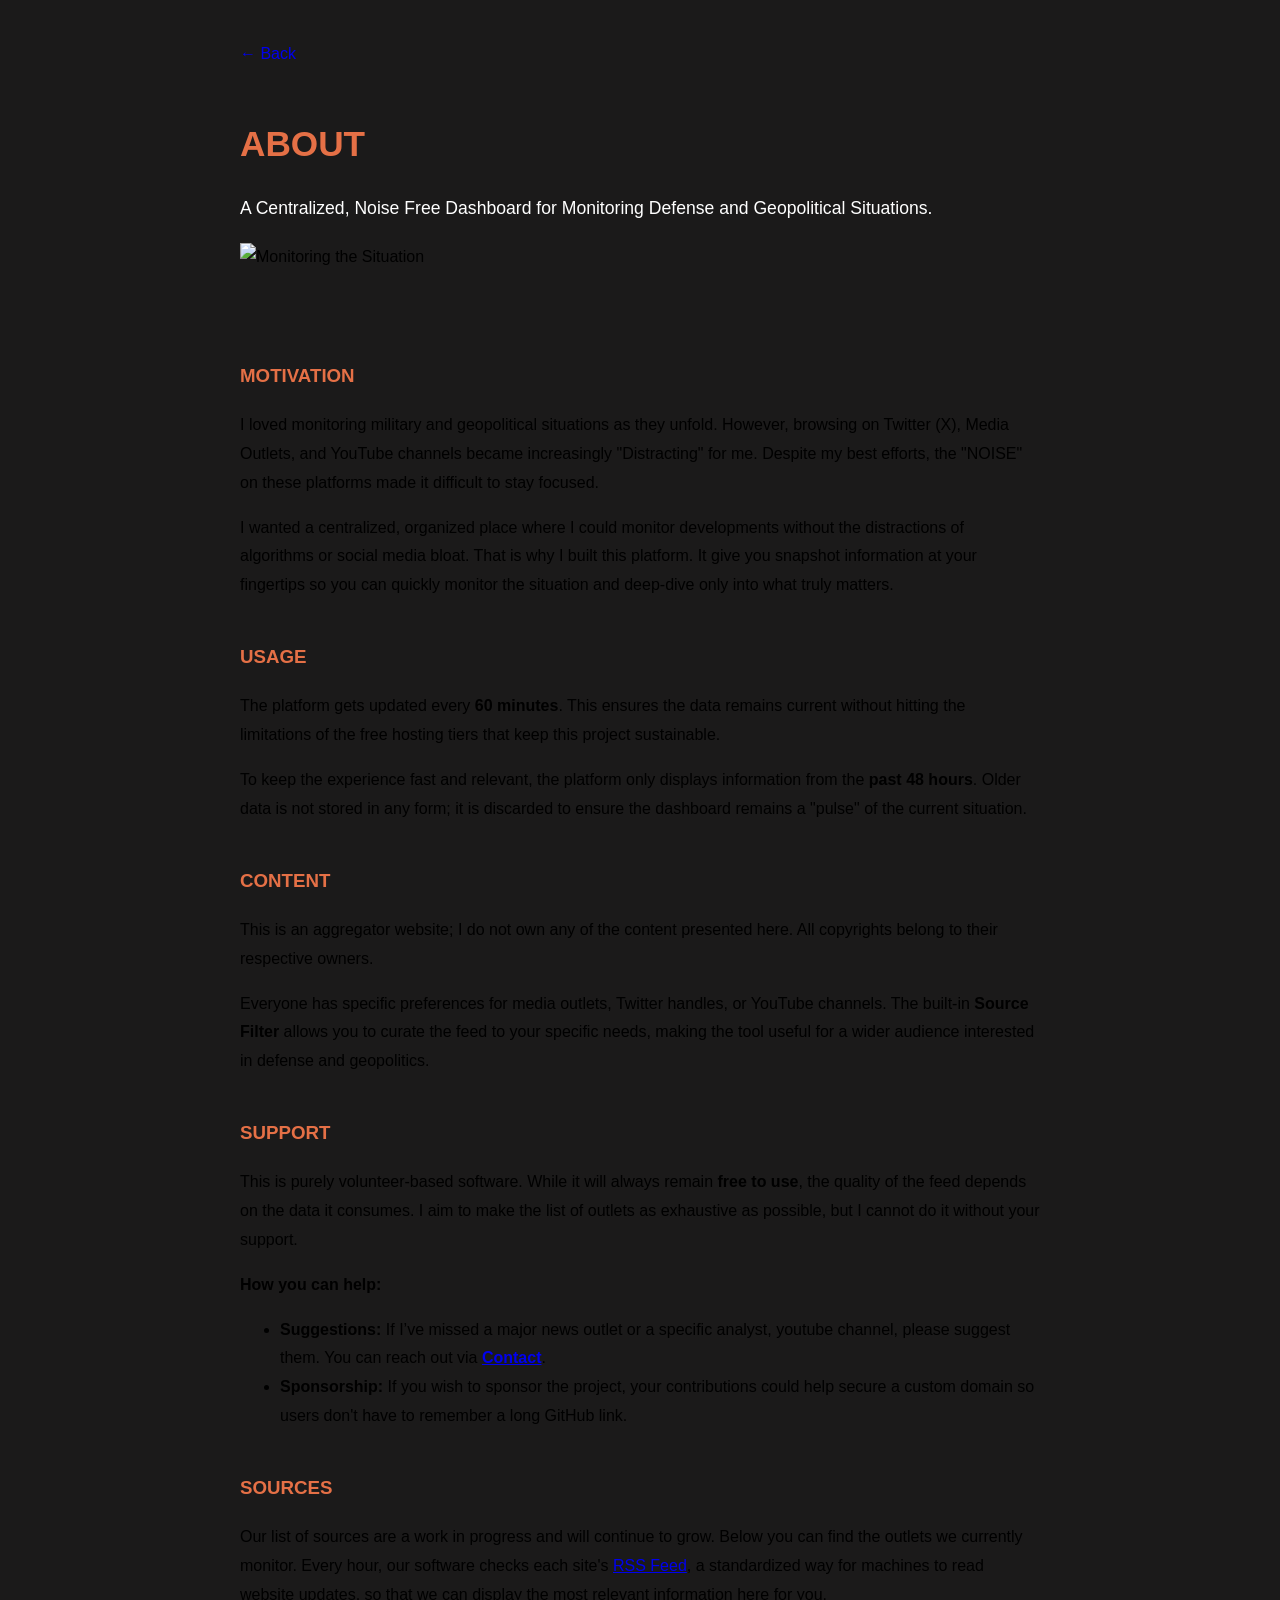
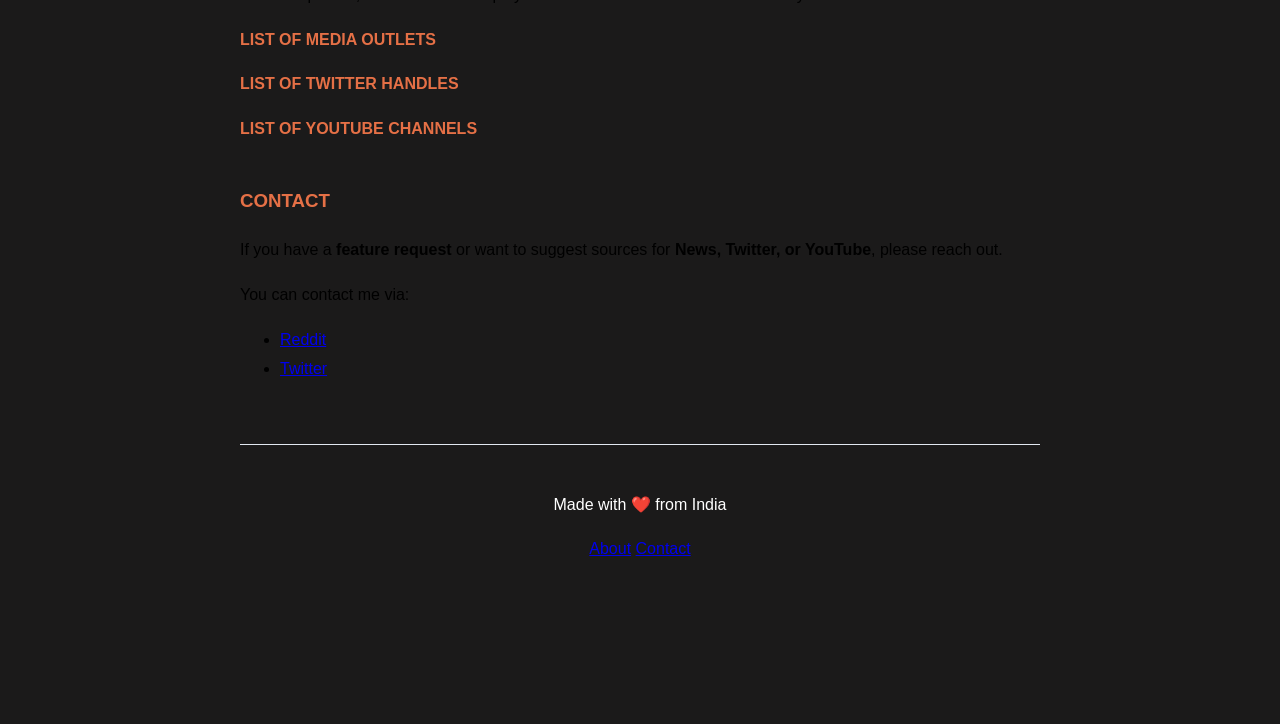
==== about.html @ 82c2994d "UI Changes" ====
<!DOCTYPE html>
<html lang="en">
<head>
    <meta charset="UTF-8">
    <title>About | Indian Defense Pulse</title>
    <meta name="viewport" content="width=device-width, initial-scale=1.0">
    <link rel="stylesheet" href="https://unpkg.com/@knadh/oat/oat.min.css">
    <link rel="stylesheet" href="style.css">
    <style>
        body { max-width: 800px; margin: auto; padding: 40px 20px; line-height: 1.8; }
        section { margin-bottom: 40px; }
        .back-btn { margin-bottom: 20px; display: inline-block; }
    </style>
</head>
<body>

    <a href="index.html" class="button outline back-btn">← Back</a>

    <header>
        <h1 class="head-title">ABOUT</h1>
        <p class="gray">A Centralized, Noise Free Dashboard for Monitoring Defense and Geopolitical Situations.</p>
        <img src="img/meme-01.jpg" alt="Monitoring the Situation">
    </header>
    <br>

    <section id="motivation">
        <h3 class="head-title">MOTIVATION</h3>
        <p>I loved monitoring military and geopolitical situations as they unfold. However, browsing on Twitter (X), Media Outlets, and YouTube channels became increasingly "Distracting" for me. Despite my best efforts, the "NOISE" on these platforms made it difficult to stay focused.</p>
        <p>I wanted a centralized, organized place where I could monitor developments without the distractions of algorithms or social media bloat. That is why I built this platform. It give you snapshot information at your fingertips so you can quickly monitor the situation and deep-dive only into what truly matters.</p>
    </section>

    <section id="usage">
        <h3 class="head-title">USAGE</h3>
        <p>The platform gets updated every <strong>60 minutes</strong>. This ensures the data remains current without hitting the limitations of the free hosting tiers that keep this project sustainable.</p>
        <p>To keep the experience fast and relevant, the platform only displays information from the <strong>past 48 hours</strong>. Older data is not stored in any form; it is discarded to ensure the dashboard remains a "pulse" of the current situation.</p>
    </section>

    <section id="content">
        <h3 class="head-title">CONTENT</h3>
        <p>This is an aggregator website; I do not own any of the content presented here. All copyrights belong to their respective owners.</p>
        <p>Everyone has specific preferences for media outlets, Twitter handles, or YouTube channels. The built-in <strong>Source Filter</strong> allows you to curate the feed to your specific needs, making the tool useful for a wider audience interested in defense and geopolitics.</p>
    </section>

    <section id="support">
        <h3 class="head-title">SUPPORT</h3>
        <p>This is purely volunteer-based software. While it will always remain <strong>free to use</strong>, the quality of the feed depends on the data it consumes. I aim to make the list of outlets as exhaustive as possible, but I cannot do it without your support.</p>
        <p><strong>How you can help:</strong></p>
        <ul>
        <li><strong>Suggestions:</strong> If I’ve missed a major news outlet or a specific analyst, youtube channel, please suggest them. You can reach out via <strong><a href="#contact">Contact</a></strong>.</li>
        <li><strong>Sponsorship:</strong> If you wish to sponsor the project, your contributions could help secure a custom domain so users don't have to remember a long GitHub link.</li>
        </ul>
    </section>

    <section id="sources">
        <h3 class="head-title">SOURCES</h3>
        <p>Our list of sources are a work in progress and will continue to grow. Below you can find the outlets we currently monitor. Every hour, our software checks each site's <a href="https://www.reddit.com/r/explainlikeimfive/comments/15kfcsm/eli5_what_is_rss_feed_and_how_is_it_useful/">RSS Feed</a>, a standardized way for machines to read website updates, so that we can display the most relevant information here for you.</p>
        <p class="head-title"><strong>LIST OF MEDIA OUTLETS</strong></p>
        <ul id="list-news"></ul>
        <p class="head-title"><strong>LIST OF TWITTER HANDLES</strong></p>
        <ul id="list-tweets"></ul>
        <p class="head-title"><strong>LIST OF YOUTUBE CHANNELS</strong></p>
        <ul id="list-youtube"></ul>
    </section>

    <section id="contact">
        <h3 class="head-title">CONTACT</h3>
        <p>If you have a <strong>feature request</strong> or want to suggest sources for <strong>News, Twitter, or YouTube</strong>, please reach out.</p>
        <p>You can contact me via:</p>
        <ul>
            <li><a href="https://www.reddit.com/user/soil_to_death/" target="_blank">Reddit</a></li>
            <li><a href="https://x.com/oyegunmen" target="_blank">Twitter</a></li>
        </ul>
    </section>

<footer style="margin: 60px 0 120px 0; border-top: 1px solid var(--border); padding-top: 30px; text-align: center;">
    <p style="font-weight: 500; color: var(--fg);">Made with ❤️ from India</p>
    
    <div class="hstack" style="justify-content: center; gap: 20px; margin-top: 10px;">
        <a href="about.html">About</a>
        <a href="about.html#contact">Contact</a>
    </div>
</footer>
<script src="about.js"></script>
</body>
</html>
---- style.css ----
:root {
    --bg: #1b1a1a;
    --fg: #ffffff;
    --card-bg: #272221;
    --border: #e2e8f0;
    --primary: #e57046;
    --gray: #ffffff;
    --accent: #f1f5f9;
    --nav-bg: rgba(255, 255, 255, 0.8);
}

body { max-width: 1100px; margin: auto; padding: 20px 20px 120px 20px; font-family: -apple-system, sans-serif; }

header { margin-bottom: 40px; }
header h1 { font-size: 2.2rem; margin-bottom: 15px; }
header p { line-height: 1.8; color: var(--gray); font-size: 1.1rem; }

html, body {
    background-color: var(--bg) !important;
}

.head-title{
    color: var(--primary);
}

.bottom-nav {
    position: fixed; 
    bottom: 0; left: 0; right: 0;
    display: flex; 
    justify-content: center; 
    padding: 20px; 
    z-index: 2000;
    pointer-events: none;
}
.bottom-nav button { 
    pointer-events: auto;
    margin: 0 5px; 
    border-radius: 4px; 
    font-weight: bold;
    border: 1px solid var(--border);
    background: var(--accent);
    color: var(--card-bg);
    transition: all 0.2s;
}

.bottom-nav button.active { 
    background: var(--primary) !important; 
    color: var(--secondary);
    border-color: var(--primary) !important;
}

.button.outline:hover {
    background-color: var(--primary) !important;
    color: var(--secondary) !important;
    border-color: var(--primary) !important;
    cursor: pointer;
    transform: translateY(-1px); 
}

a.outline.button {
    text-decoration: none;
    display: inline-flex;
    align-items: center;
    justify-content: center;
    transition: all 0.2s ease;
}

.card a { text-decoration: none !important; color: inherit !important; display: block; height: 100%; }
.card { 
    border: 1px solid var(--border); padding: 20px; border-radius: 10px; 
    background: var(--card-bg); transition: all 0.2s ease-in-out, border-color 0.2s;
    box-shadow: 0 4px 6px -1px rgba(0, 0, 0, 0.05);
}
.card:hover { border-color: var(--primary); transform: translateY(-2px); box-shadow: 0 10px 15px -3px rgba(0, 0, 0, 0.1);}

.meta { font-size: 0.75rem; font-weight: bold; margin-bottom: 12px; display: flex; justify-content: space-between; }
.source { color: var(--primary); text-transform: uppercase; }
.date { color: var(--gray); }

.news-grid { display: grid; grid-template-columns: repeat(auto-fill, minmax(320px, 1fr)); gap: 25px; }

.tweet-card p { font-size: 1rem; color: var(--fg); line-height: 1.5; margin: 0; white-space: pre-wrap; }
.news-card h3 { font-size: 1.15rem; margin-bottom: 10px; }
.news-card p { font-size: 0.95rem; color: var(--gray); line-height: 1.6; }
.yt-card img { width: 100%; border-radius: 6px; margin-bottom: 15px; aspect-ratio: 16/9; object-fit: cover; }

#filter-menu { display: none; background: var(--bg-light); padding: 20px; border: 1px solid var(--border); border-radius: 8px; margin: 20px 0; }
.checklist { display: flex; gap: 12px; flex-wrap: wrap; }
.check-item { display: flex; align-items: center; gap: 8px; font-size: 0.85rem; cursor: pointer; border: 1px solid var(--border); padding: 5px 12px; border-radius: 20px; }

.hidden { display: none; }
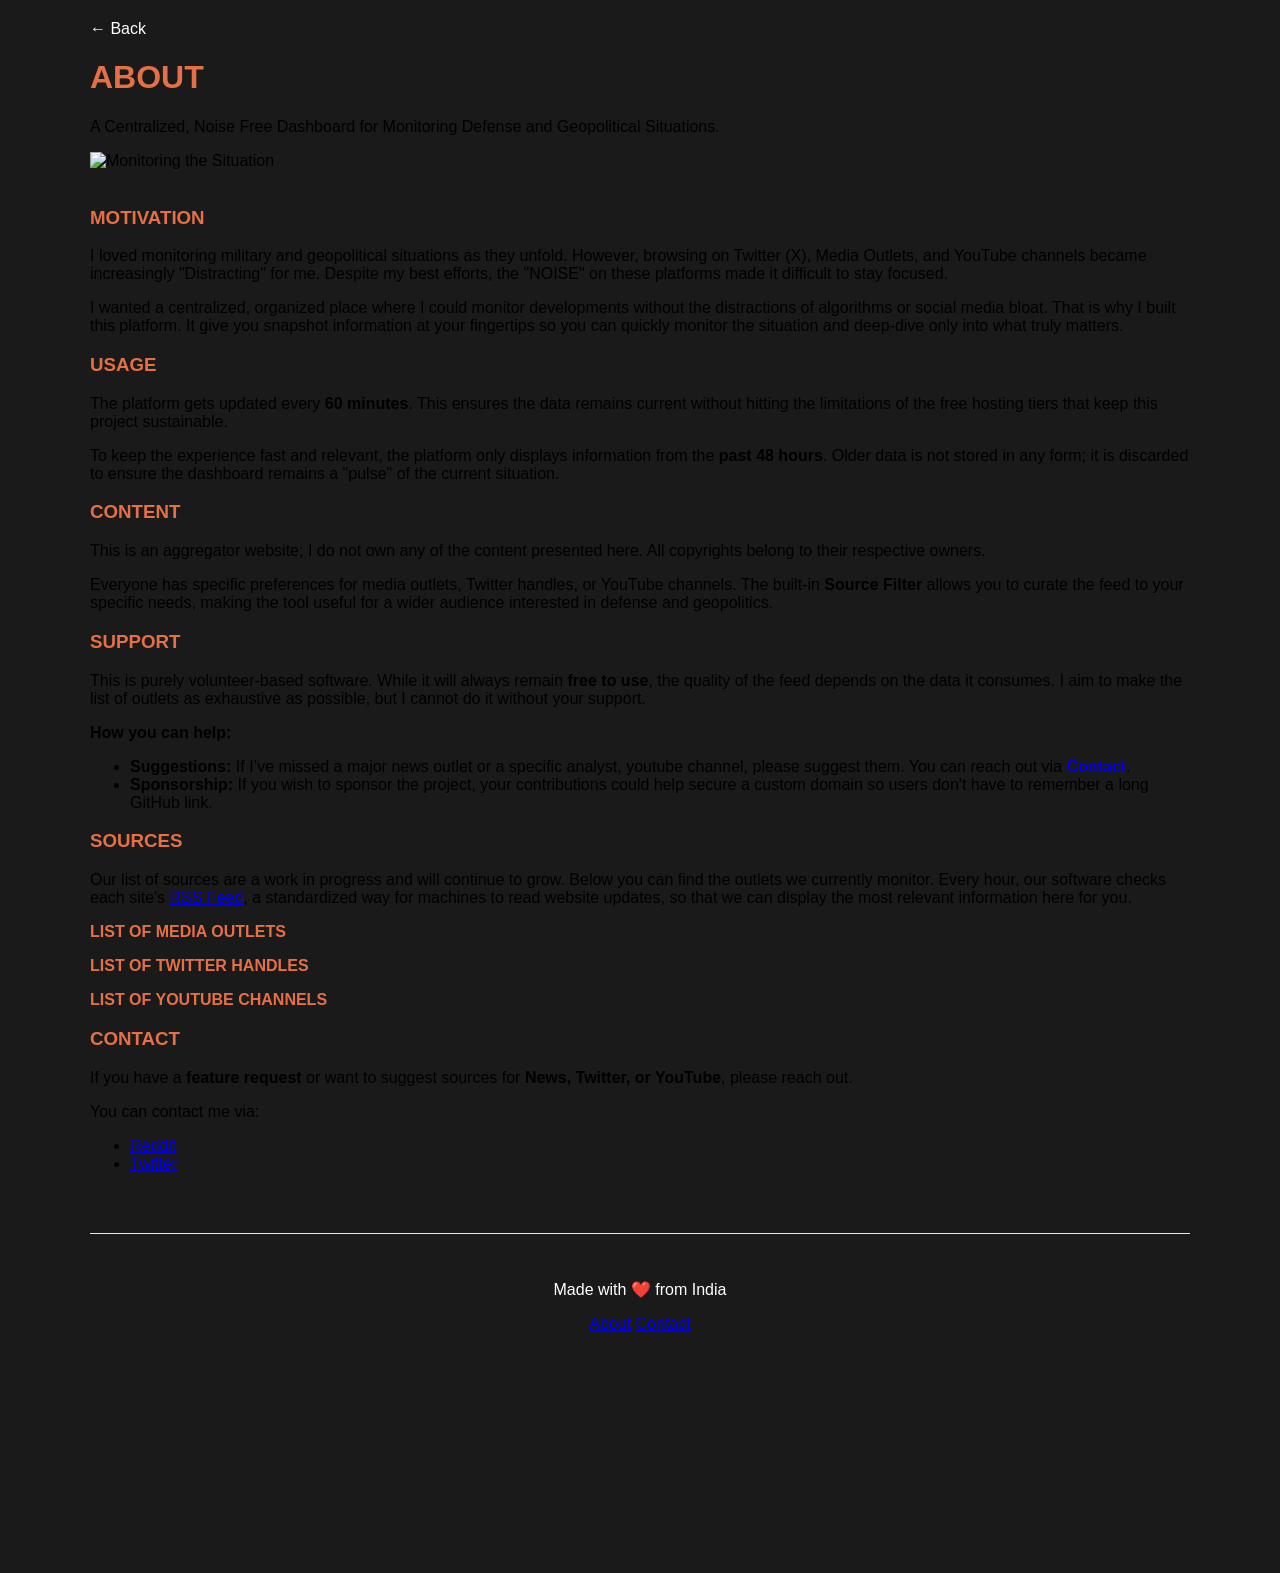
==== commit 013e9ca1: "UI Fixes" ====
--- a/about.html
+++ b/about.html
@@ -3,22 +3,28 @@
 <head>
     <meta charset="UTF-8">
     <title>About | Indian Defense Pulse</title>
+    <link rel="icon" type="image/png" href="img/favicon.png">
+
     <meta name="viewport" content="width=device-width, initial-scale=1.0">
+    <meta name="description" content="Monitor the Indian Defense and Geopolitical News, Tweets & Youtube Videos from the past 48 hours aggregated in one place.">
+    <meta name="keywords" content="Indian Defense, Geopolitics, OSINT, India News, Defense News Aggregator, Defense Pulse">
+
+    <meta property="og:type" content="website">
+    <meta property="og:url" content="https://indiandefensepulse.netlify.app/about">
+    <meta property="og:title" content="About - Indian Defense Pulse">
+    <meta property="og:description" content="Monitor the Indian Defense and Geopolitical News, Tweets & Youtube Videos from the past 48 hours aggregated in one place.">
+    <meta property="og:image" content="https://indiandefensepulse.netlify.app/img/hero.png">
+
     <link rel="stylesheet" href="https://unpkg.com/@knadh/oat/oat.min.css">
     <link rel="stylesheet" href="style.css">
-    <style>
-        body { max-width: 800px; margin: auto; padding: 40px 20px; line-height: 1.8; }
-        section { margin-bottom: 40px; }
-        .back-btn { margin-bottom: 20px; display: inline-block; }
-    </style>
 </head>
 <body>
 
-    <a href="index.html" class="button outline back-btn">← Back</a>
+    <a href="index.html" class="button outline special-btn">← Back</a>
 
     <header>
         <h1 class="head-title">ABOUT</h1>
-        <p class="gray">A Centralized, Noise Free Dashboard for Monitoring Defense and Geopolitical Situations.</p>
+        <p>A Centralized, Noise Free Dashboard for Monitoring Defense and Geopolitical Situations.</p>
         <img src="img/meme-01.jpg" alt="Monitoring the Situation">
     </header>
     <br>
@@ -81,5 +87,6 @@
     </div>
 </footer>
 <script src="about.js"></script>
+<script data-goatcounter="https://indiandefensepulse.goatcounter.com/count" async src="//gc.zgo.at/count.js"></script>
 </body>
 </html>
--- a/style.css
+++ b/style.css
@@ -1,5 +1,6 @@
 :root {
     --bg: #1b1a1a;
+    --head-bg: #232121;
     --fg: #ffffff;
     --card-bg: #272221;
     --border: #e2e8f0;
@@ -11,12 +12,57 @@
 
 body { max-width: 1100px; margin: auto; padding: 20px 20px 120px 20px; font-family: -apple-system, sans-serif; }
 
-header { margin-bottom: 40px; }
-header h1 { font-size: 2.2rem; margin-bottom: 15px; }
-header p { line-height: 1.8; color: var(--gray); font-size: 1.1rem; }
+html, body {
+    background-color: var(--bg);
+}
 
-html, body {
-    background-color: var(--bg) !important;
+p li{
+    color: var(--fg);
+}
+
+.status-bar {
+    background-color: var(--head-bg);
+    position: fixed;
+    top: 0;
+    left: 0;
+    z-index: 3000;
+    justify-content: center;
+    padding: 16px;
+    width: 100%;
+    box-shadow: 0 2px 10px rgba(0,0,0,0.05); 
+}
+
+@media (max-width: 1140px) {
+    .status-bar {
+        padding: 10px 20px;
+    }
+}
+
+.status-bar {
+    font-size: 0.6rem;
+    font-weight: 800;
+    text-transform: uppercase;
+    color: var(--primary);
+    margin-bottom: 15px;
+    letter-spacing: 0.1em;
+    display: flex;
+    align-items: center;
+    gap: 10px;
+}
+
+.dot {
+    height: 8px;
+    width: 8px;
+    background-color: #10b981;
+    display: inline-block;
+    box-shadow: 0 0 8px rgba(16, 185, 129, 0.6);
+    animation: pulse-dot 2s infinite;
+}
+
+@keyframes pulse-dot {
+    0% { opacity: 1; transform: scale(1); }
+    50% { opacity: 0.4; transform: scale(0.9); }
+    100% { opacity: 1; transform: scale(1); }
 }
 
 .head-title{
@@ -37,22 +83,21 @@
     margin: 0 5px; 
     border-radius: 4px; 
     font-weight: bold;
-    border: 1px solid var(--border);
-    background: var(--accent);
-    color: var(--card-bg);
+    border: 1px solid var(--border);;
+    color: var(--fg);
     transition: all 0.2s;
 }
 
 .bottom-nav button.active { 
-    background: var(--primary) !important; 
-    color: var(--secondary);
-    border-color: var(--primary) !important;
+    background: var(--primary); 
+    color: var(--bg);
+    border-color: var(--primary);
 }
 
 .button.outline:hover {
-    background-color: var(--primary) !important;
-    color: var(--secondary) !important;
-    border-color: var(--primary) !important;
+    background-color: var(--primary);
+    color: var(--bg);
+    border-color: var(--primary);
     cursor: pointer;
     transform: translateY(-1px); 
 }
@@ -65,7 +110,7 @@
     transition: all 0.2s ease;
 }
 
-.card a { text-decoration: none !important; color: inherit !important; display: block; height: 100%; }
+.card a { text-decoration: none; color: inherit; display: block; height: 100%; }
 .card { 
     border: 1px solid var(--border); padding: 20px; border-radius: 10px; 
     background: var(--card-bg); transition: all 0.2s ease-in-out, border-color 0.2s;
@@ -80,12 +125,14 @@
 .news-grid { display: grid; grid-template-columns: repeat(auto-fill, minmax(320px, 1fr)); gap: 25px; }
 
 .tweet-card p { font-size: 1rem; color: var(--fg); line-height: 1.5; margin: 0; white-space: pre-wrap; }
-.news-card h3 { font-size: 1.15rem; margin-bottom: 10px; }
+.news-card h3 { font-size: 1.15rem; margin-bottom: 10px; color: var(--fg); }
 .news-card p { font-size: 0.95rem; color: var(--gray); line-height: 1.6; }
 .yt-card img { width: 100%; border-radius: 6px; margin-bottom: 15px; aspect-ratio: 16/9; object-fit: cover; }
 
-#filter-menu { display: none; background: var(--bg-light); padding: 20px; border: 1px solid var(--border); border-radius: 8px; margin: 20px 0; }
-.checklist { display: flex; gap: 12px; flex-wrap: wrap; }
+#filter-menu { display: none; background: var(--card-bg); padding: 20px; border: 1px solid var(--border); border-radius: 8px; margin: 20px 0; color: var(--fg); }
+.checklist { display: flex; gap: 12px; flex-wrap: wrap; color: var(--fg); }
 .check-item { display: flex; align-items: center; gap: 8px; font-size: 0.85rem; cursor: pointer; border: 1px solid var(--border); padding: 5px 12px; border-radius: 20px; }
 
+.special-btn{ color: var(--fg)}
+
 .hidden { display: none; }
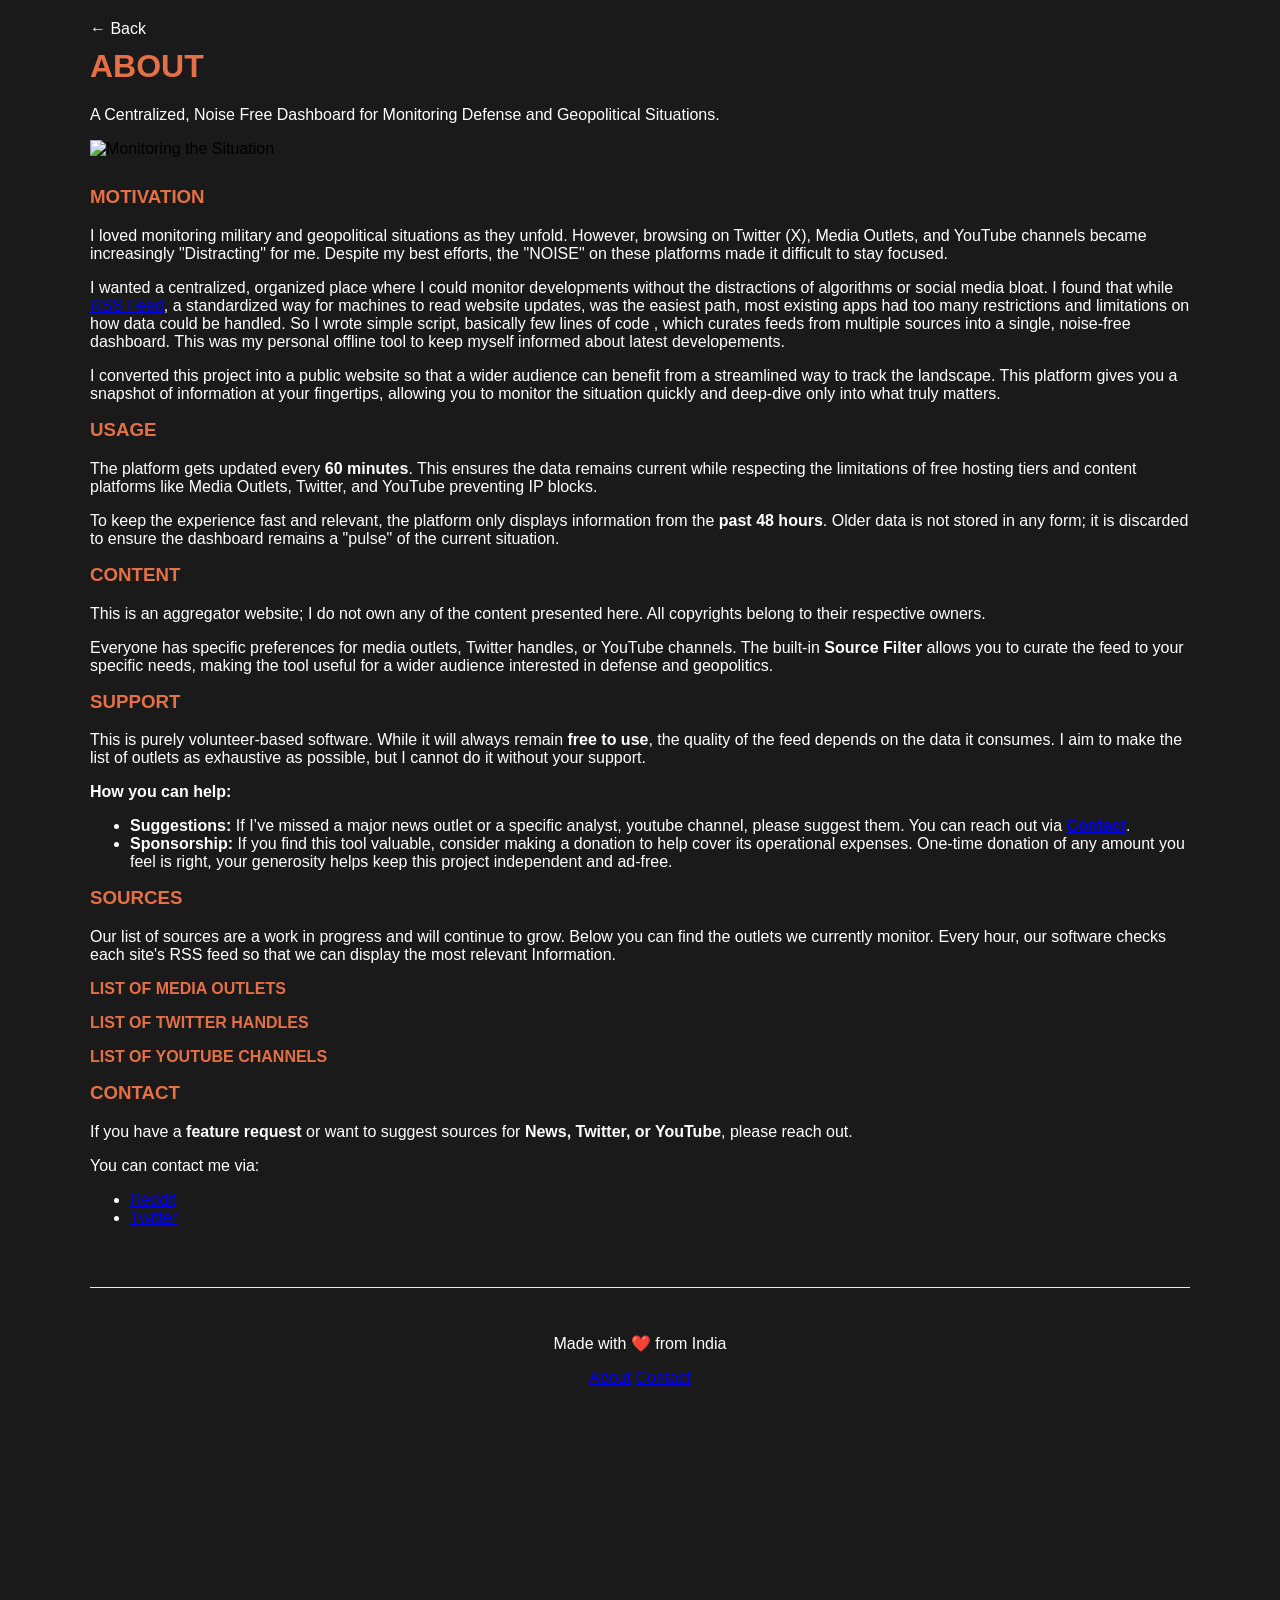
==== commit 402bc5a7: "Analytics" ====
--- a/about.html
+++ b/about.html
@@ -10,10 +10,10 @@
     <meta name="keywords" content="Indian Defense, Geopolitics, OSINT, India News, Defense News Aggregator, Defense Pulse">
 
     <meta property="og:type" content="website">
-    <meta property="og:url" content="https://indiandefensepulse.netlify.app/about">
+    <meta property="og:url" content="https://indipulse.in/about">
     <meta property="og:title" content="About - Indian Defense Pulse">
     <meta property="og:description" content="Monitor the Indian Defense and Geopolitical News, Tweets & Youtube Videos from the past 48 hours aggregated in one place.">
-    <meta property="og:image" content="https://indiandefensepulse.netlify.app/img/hero.png">
+    <meta property="og:image" content="https://indipulse.in/img/hero.png">
 
     <link rel="stylesheet" href="https://unpkg.com/@knadh/oat/oat.min.css">
     <link rel="stylesheet" href="style.css">
@@ -32,12 +32,13 @@
     <section id="motivation">
         <h3 class="head-title">MOTIVATION</h3>
         <p>I loved monitoring military and geopolitical situations as they unfold. However, browsing on Twitter (X), Media Outlets, and YouTube channels became increasingly "Distracting" for me. Despite my best efforts, the "NOISE" on these platforms made it difficult to stay focused.</p>
-        <p>I wanted a centralized, organized place where I could monitor developments without the distractions of algorithms or social media bloat. That is why I built this platform. It give you snapshot information at your fingertips so you can quickly monitor the situation and deep-dive only into what truly matters.</p>
+        <p>I wanted a centralized, organized place where I could monitor developments without the distractions of algorithms or social media bloat. I found that while <a href="https://www.reddit.com/r/explainlikeimfive/comments/15kfcsm/eli5_what_is_rss_feed_and_how_is_it_useful/" target="_blank">RSS Feed</a>, a standardized way for machines to read website updates, was the easiest path, most existing apps had too many restrictions and limitations on how data could be handled. So I wrote simple script, basically few lines of code , which curates feeds from multiple sources into a single, noise-free dashboard. This was my personal offline tool to keep myself informed about latest developements. </p>
+        <p>I converted this project into a public website so that a wider audience can benefit from a streamlined way to track the landscape. This platform gives you a snapshot of information at your fingertips, allowing you to monitor the situation quickly and deep-dive only into what truly matters.</p>
     </section>
 
     <section id="usage">
         <h3 class="head-title">USAGE</h3>
-        <p>The platform gets updated every <strong>60 minutes</strong>. This ensures the data remains current without hitting the limitations of the free hosting tiers that keep this project sustainable.</p>
+        <p>The platform gets updated every <strong>60 minutes</strong>. This ensures the data remains current while respecting the limitations of free hosting tiers and content platforms like Media Outlets, Twitter, and YouTube preventing IP blocks.</p>
         <p>To keep the experience fast and relevant, the platform only displays information from the <strong>past 48 hours</strong>. Older data is not stored in any form; it is discarded to ensure the dashboard remains a "pulse" of the current situation.</p>
     </section>
 
@@ -51,28 +52,28 @@
         <h3 class="head-title">SUPPORT</h3>
         <p>This is purely volunteer-based software. While it will always remain <strong>free to use</strong>, the quality of the feed depends on the data it consumes. I aim to make the list of outlets as exhaustive as possible, but I cannot do it without your support.</p>
         <p><strong>How you can help:</strong></p>
-        <ul>
+        <ul class="special-list">
         <li><strong>Suggestions:</strong> If I’ve missed a major news outlet or a specific analyst, youtube channel, please suggest them. You can reach out via <strong><a href="#contact">Contact</a></strong>.</li>
-        <li><strong>Sponsorship:</strong> If you wish to sponsor the project, your contributions could help secure a custom domain so users don't have to remember a long GitHub link.</li>
+        <li><strong>Sponsorship:</strong> If you find this tool valuable, consider making a donation to help cover its operational expenses. One-time donation of any amount you feel is right, your generosity helps keep this project independent and ad-free.</li>
         </ul>
     </section>
 
     <section id="sources">
         <h3 class="head-title">SOURCES</h3>
-        <p>Our list of sources are a work in progress and will continue to grow. Below you can find the outlets we currently monitor. Every hour, our software checks each site's <a href="https://www.reddit.com/r/explainlikeimfive/comments/15kfcsm/eli5_what_is_rss_feed_and_how_is_it_useful/">RSS Feed</a>, a standardized way for machines to read website updates, so that we can display the most relevant information here for you.</p>
+        <p>Our list of sources are a work in progress and will continue to grow. Below you can find the outlets we currently monitor. Every hour, our software checks each site's RSS feed so that we can display the most relevant Information.</p>
         <p class="head-title"><strong>LIST OF MEDIA OUTLETS</strong></p>
-        <ul id="list-news"></ul>
+        <ul id="list-news" class="special-list"></ul>
         <p class="head-title"><strong>LIST OF TWITTER HANDLES</strong></p>
-        <ul id="list-tweets"></ul>
+        <ul id="list-tweets" class="special-list"></ul>
         <p class="head-title"><strong>LIST OF YOUTUBE CHANNELS</strong></p>
-        <ul id="list-youtube"></ul>
+        <ul id="list-youtube" class="special-list"></ul>
     </section>
 
     <section id="contact">
         <h3 class="head-title">CONTACT</h3>
         <p>If you have a <strong>feature request</strong> or want to suggest sources for <strong>News, Twitter, or YouTube</strong>, please reach out.</p>
         <p>You can contact me via:</p>
-        <ul>
+        <ul  class="special-list">
             <li><a href="https://www.reddit.com/user/soil_to_death/" target="_blank">Reddit</a></li>
             <li><a href="https://x.com/oyegunmen" target="_blank">Twitter</a></li>
         </ul>
@@ -87,6 +88,6 @@
     </div>
 </footer>
 <script src="about.js"></script>
-<script data-goatcounter="https://indiandefensepulse.goatcounter.com/count" async src="//gc.zgo.at/count.js"></script>
+<script data-goatcounter="https://indipulse.goatcounter.com/count" async src="//gc.zgo.at/count.js"></script>
 </body>
 </html>
--- a/style.css
+++ b/style.css
@@ -16,7 +16,7 @@
     background-color: var(--bg);
 }
 
-p li{
+p{
     color: var(--fg);
 }
 
@@ -30,6 +30,11 @@
     padding: 16px;
     width: 100%;
     box-shadow: 0 2px 10px rgba(0,0,0,0.05); 
+}
+
+.nav-btn{
+    color: var(--bg);
+    background-color: var(--fg);
 }
 
 @media (max-width: 1140px) {
@@ -67,6 +72,8 @@
 
 .head-title{
     color: var(--primary);
+    margin-top: 10px;
+    font-weight: bold;
 }
 
 .bottom-nav {
@@ -76,7 +83,7 @@
     justify-content: center; 
     padding: 20px; 
     z-index: 2000;
-    pointer-events: none;
+    pointer-events: none;;
 }
 .bottom-nav button { 
     pointer-events: auto;
@@ -84,8 +91,9 @@
     border-radius: 4px; 
     font-weight: bold;
     border: 1px solid var(--border);;
-    color: var(--fg);
+    color: var(--bg);
     transition: all 0.2s;
+    border-color: var(--bg);
 }
 
 .bottom-nav button.active { 
@@ -122,17 +130,19 @@
 .source { color: var(--primary); text-transform: uppercase; }
 .date { color: var(--gray); }
 
-.news-grid { display: grid; grid-template-columns: repeat(auto-fill, minmax(320px, 1fr)); gap: 25px; }
+.news-grid { display: grid; grid-template-columns: repeat(auto-fill, minmax(320px, 1fr)); gap: 25px; color: var(--fg); }
 
 .tweet-card p { font-size: 1rem; color: var(--fg); line-height: 1.5; margin: 0; white-space: pre-wrap; }
-.news-card h3 { font-size: 1.15rem; margin-bottom: 10px; color: var(--fg); }
-.news-card p { font-size: 0.95rem; color: var(--gray); line-height: 1.6; }
-.yt-card img { width: 100%; border-radius: 6px; margin-bottom: 15px; aspect-ratio: 16/9; object-fit: cover; }
+.news-card h3 { font-size: 1.15rem; margin-bottom: 10px; color: var(--fg); font-weight: bold; }
+.news-card p { font-size: 0.95rem; color: var(--fg); line-height: 1.6; }
+.youtube-card img { width: 100%; border-radius: 6px; margin-bottom: 6px; aspect-ratio: 16/9; object-fit: cover; }
+.youtube-card h3 { font-size: 1.15rem; margin-bottom: 10px; color: var(--fg); font-weight: bold;}
 
 #filter-menu { display: none; background: var(--card-bg); padding: 20px; border: 1px solid var(--border); border-radius: 8px; margin: 20px 0; color: var(--fg); }
 .checklist { display: flex; gap: 12px; flex-wrap: wrap; color: var(--fg); }
 .check-item { display: flex; align-items: center; gap: 8px; font-size: 0.85rem; cursor: pointer; border: 1px solid var(--border); padding: 5px 12px; border-radius: 20px; }
 
 .special-btn{ color: var(--fg)}
+.special-list{ color: var(--fg)}
 
 .hidden { display: none; }
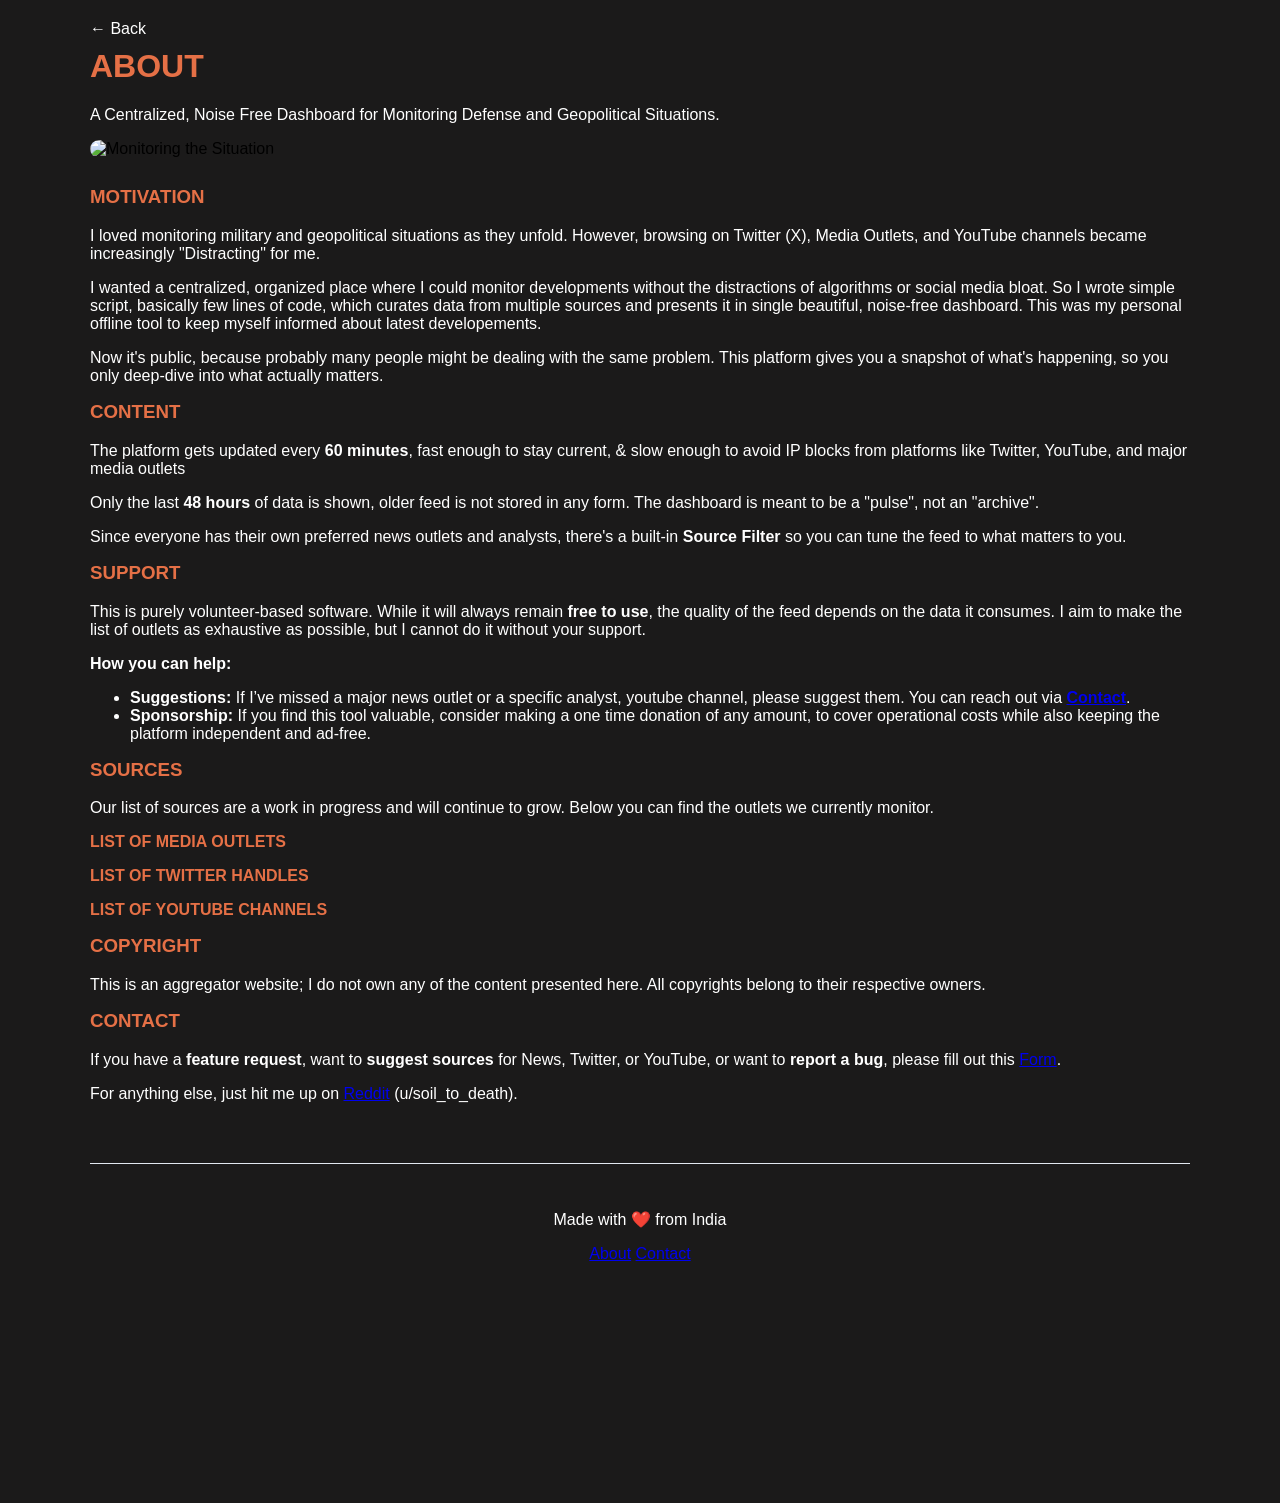
==== commit 1862e610: "UI Fix" ====
--- a/about.html
+++ b/about.html
@@ -2,7 +2,7 @@
 <html lang="en">
 <head>
     <meta charset="UTF-8">
-    <title>About | Indian Defense Pulse</title>
+    <title>About | India Pulse</title>
     <link rel="icon" type="image/png" href="img/favicon.png">
 
     <meta name="viewport" content="width=device-width, initial-scale=1.0">
@@ -11,9 +11,9 @@
 
     <meta property="og:type" content="website">
     <meta property="og:url" content="https://indipulse.in/about">
-    <meta property="og:title" content="About - Indian Defense Pulse">
+    <meta property="og:title" content="About - India Pulse">
     <meta property="og:description" content="Monitor the Indian Defense and Geopolitical News, Tweets & Youtube Videos from the past 48 hours aggregated in one place.">
-    <meta property="og:image" content="https://indipulse.in/img/hero.png">
+    <meta property="og:image" content="https://indipulse.in/img/social-preview.png">
 
     <link rel="stylesheet" href="https://unpkg.com/@knadh/oat/oat.min.css">
     <link rel="stylesheet" href="style.css">
@@ -25,27 +25,22 @@
     <header>
         <h1 class="head-title">ABOUT</h1>
         <p>A Centralized, Noise Free Dashboard for Monitoring Defense and Geopolitical Situations.</p>
-        <img src="img/meme-01.jpg" alt="Monitoring the Situation">
+        <img src="img/meme-01.jpg" style="border-radius: 10px;" alt="Monitoring the Situation">
     </header>
     <br>
 
     <section id="motivation">
         <h3 class="head-title">MOTIVATION</h3>
-        <p>I loved monitoring military and geopolitical situations as they unfold. However, browsing on Twitter (X), Media Outlets, and YouTube channels became increasingly "Distracting" for me. Despite my best efforts, the "NOISE" on these platforms made it difficult to stay focused.</p>
-        <p>I wanted a centralized, organized place where I could monitor developments without the distractions of algorithms or social media bloat. I found that while <a href="https://www.reddit.com/r/explainlikeimfive/comments/15kfcsm/eli5_what_is_rss_feed_and_how_is_it_useful/" target="_blank">RSS Feed</a>, a standardized way for machines to read website updates, was the easiest path, most existing apps had too many restrictions and limitations on how data could be handled. So I wrote simple script, basically few lines of code , which curates feeds from multiple sources into a single, noise-free dashboard. This was my personal offline tool to keep myself informed about latest developements. </p>
-        <p>I converted this project into a public website so that a wider audience can benefit from a streamlined way to track the landscape. This platform gives you a snapshot of information at your fingertips, allowing you to monitor the situation quickly and deep-dive only into what truly matters.</p>
-    </section>
-
-    <section id="usage">
-        <h3 class="head-title">USAGE</h3>
-        <p>The platform gets updated every <strong>60 minutes</strong>. This ensures the data remains current while respecting the limitations of free hosting tiers and content platforms like Media Outlets, Twitter, and YouTube preventing IP blocks.</p>
-        <p>To keep the experience fast and relevant, the platform only displays information from the <strong>past 48 hours</strong>. Older data is not stored in any form; it is discarded to ensure the dashboard remains a "pulse" of the current situation.</p>
+        <p>I loved monitoring military and geopolitical situations as they unfold. However, browsing on Twitter (X), Media Outlets, and YouTube channels became increasingly "Distracting" for me.</p>
+        <p>I wanted a centralized, organized place where I could monitor developments without the distractions of algorithms or social media bloat. So I wrote simple script, basically few lines of code, which curates data from multiple sources and presents it in single beautiful, noise-free dashboard. This was my personal offline tool to keep myself informed about latest developements.</p>
+        <p>Now it's public, because probably many people might be dealing with the same problem. This platform gives you a snapshot of what's happening, so you only deep-dive into what actually matters.</p>
     </section>
 
     <section id="content">
         <h3 class="head-title">CONTENT</h3>
-        <p>This is an aggregator website; I do not own any of the content presented here. All copyrights belong to their respective owners.</p>
-        <p>Everyone has specific preferences for media outlets, Twitter handles, or YouTube channels. The built-in <strong>Source Filter</strong> allows you to curate the feed to your specific needs, making the tool useful for a wider audience interested in defense and geopolitics.</p>
+        <p>The platform gets updated every <strong>60 minutes</strong>, fast enough to stay current, & slow enough to avoid IP blocks from platforms like Twitter, YouTube, and major media outlets</p>
+        <p>Only the last <strong>48 hours</strong> of data is shown, older feed is not stored in any form. The dashboard is meant to be a "pulse", not an "archive".</p>
+        <p>Since everyone has their own preferred news outlets and analysts, there's a built-in <strong>Source Filter</strong> so you can tune the feed to what matters to you.</p>
     </section>
 
     <section id="support">
@@ -54,13 +49,13 @@
         <p><strong>How you can help:</strong></p>
         <ul class="special-list">
         <li><strong>Suggestions:</strong> If I’ve missed a major news outlet or a specific analyst, youtube channel, please suggest them. You can reach out via <strong><a href="#contact">Contact</a></strong>.</li>
-        <li><strong>Sponsorship:</strong> If you find this tool valuable, consider making a donation to help cover its operational expenses. One-time donation of any amount you feel is right, your generosity helps keep this project independent and ad-free.</li>
+        <li><strong>Sponsorship:</strong> If you find this tool valuable, consider making a one time donation of any amount, to cover operational costs while also keeping the platform independent and ad-free.</li>
         </ul>
     </section>
 
     <section id="sources">
         <h3 class="head-title">SOURCES</h3>
-        <p>Our list of sources are a work in progress and will continue to grow. Below you can find the outlets we currently monitor. Every hour, our software checks each site's RSS feed so that we can display the most relevant Information.</p>
+        <p>Our list of sources are a work in progress and will continue to grow. Below you can find the outlets we currently monitor.</p>
         <p class="head-title"><strong>LIST OF MEDIA OUTLETS</strong></p>
         <ul id="list-news" class="special-list"></ul>
         <p class="head-title"><strong>LIST OF TWITTER HANDLES</strong></p>
@@ -69,14 +64,15 @@
         <ul id="list-youtube" class="special-list"></ul>
     </section>
 
+    <section id="copyright">
+        <h3 class="head-title">COPYRIGHT</h3>
+        <p>This is an aggregator website; I do not own any of the content presented here. All copyrights belong to their respective owners.</p>
+    </section>
+
     <section id="contact">
         <h3 class="head-title">CONTACT</h3>
-        <p>If you have a <strong>feature request</strong> or want to suggest sources for <strong>News, Twitter, or YouTube</strong>, please reach out.</p>
-        <p>You can contact me via:</p>
-        <ul  class="special-list">
-            <li><a href="https://www.reddit.com/user/soil_to_death/" target="_blank">Reddit</a></li>
-            <li><a href="https://x.com/oyegunmen" target="_blank">Twitter</a></li>
-        </ul>
+        <p>If you have a <strong>feature request</strong>, want to <strong>suggest sources</strong> for News, Twitter, or YouTube, or want to <strong>report a bug</strong>, please fill out this <a href="https://forms.gle/1d45uUPxMFrVfjLe9" target="_blank">Form</a>.</p>
+        <p>For anything else, just hit me up on <a href="https://www.reddit.com/user/soil_to_death/" target="_blank">Reddit</a> (u/soil_to_death).</p>
     </section>
 
 <footer style="margin: 60px 0 120px 0; border-top: 1px solid var(--border); padding-top: 30px; text-align: center;">
